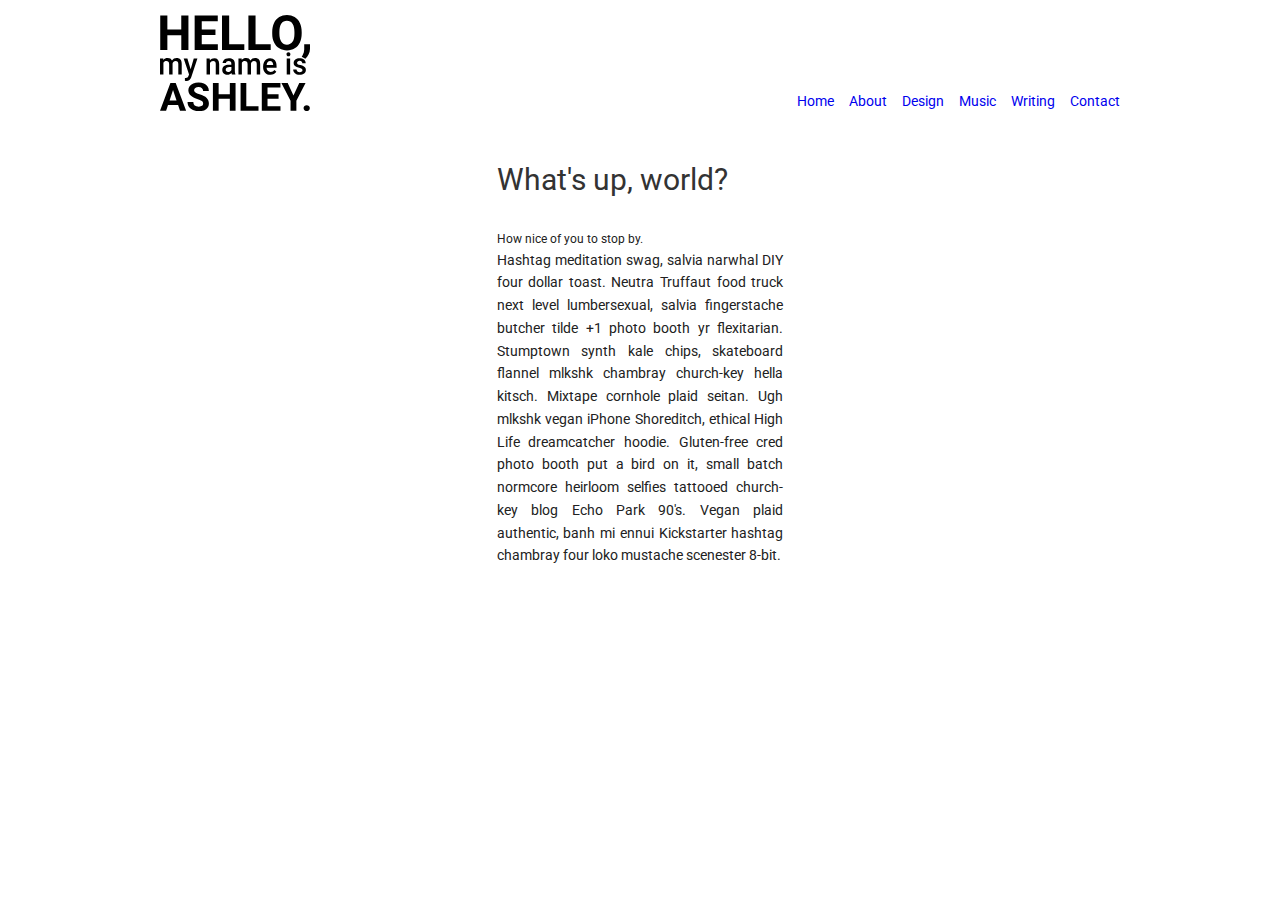
==== index.html @ fff4cde1 "init commit" ====
<!DOCTYPE html>
<html lang="en">
<head>
	<meta charset="UTF-8">
	<title>Document</title>

	<link href='http://fonts.googleapis.com/css?family=Roboto:900,100,700,400|Roboto+Slab:400,300' rel='stylesheet' type='text/css'>
	<link rel="stylesheet" type="text/css" href="css/normalize.css">
	<link rel="stylesheet" type="text/css" href="css/style.css">
</head>
<body>
	<header _group>
		<img _logo="classic" src="img/logo.svg" alt="Hello, my name is Ashley">
		<nav _nav="top">
			<ul>
				<li _nav-item><a href="index.html">Home</a></li>
				<li _nav-item><a href="about.html">About</a></li>
				<li _nav-item><a href="design.html">Design</a></li>
				<li _nav-item><a href="music.html">Music</a></li>
				<li _nav-item><a href="writing.html">Writing</a></li>
				<li _nav-item><a href="contact.html">Contact</a></li>
			</ul>
		</nav>
	</header>

	<div _col="1/3 center" _group>
		<p _text="headline">What's up, world?</p>
		<p _text="tagline">How nice of you to stop by.</p>
		<p _text="body">Hashtag meditation swag, salvia narwhal DIY four dollar toast.  Neutra Truffaut food truck next level lumbersexual, salvia fingerstache butcher tilde +1 photo booth yr flexitarian.  Stumptown synth kale chips, skateboard flannel mlkshk chambray church-key hella kitsch.  Mixtape cornhole plaid seitan.  Ugh mlkshk vegan iPhone Shoreditch, ethical High Life dreamcatcher hoodie.  Gluten-free cred photo booth put a bird on it, small batch normcore heirloom selfies tattooed church-key blog Echo Park 90's.  Vegan plaid authentic, banh mi ennui Kickstarter hashtag chambray four loko mustache scenester 8-bit.</p>
	</div>
</body>
</html>
---- css/style.css ----
[_group]:after {
	display: table;
	clear: both;
	content: "";
}

/**********************
		COLUMNS
**********************/

body {
	max-width: 960px;
	margin: 0 auto;
	padding: 0;
}

[_col] {
	float: left;
	margin-right: 30px;
}

[_col~="1/3"] {
	width: calc(33% - 30px);
}

[_col~="2/3"] {
	width: calc(66% - 30px);
}

[_col~="center"] {
	float: none;
	margin: 0 auto;
}

[_col~="right"] {
	float: right;
	text-align: right;
	margin: 0;
}

/*******************************
	   		HEADER
********************************/

header {
	margin: 15px 0 15px;
}

/**********************
	   LOGO
**********************/

[_logo] {
	width: 150px;
}

[_logo~="classic"] {

}

[_logo~="funky"] {
	
}

[_logo~="retro"] {
	
}

/**********************
	 NAVIGATION
**********************/

[_nav] {
	padding: 0;
}

[_nav~="top"] {
	float: right;
	margin-top: 78px;
}

[_nav~="horizontal"] {
	
}

[_nav~="vertical"] {
	
}

[_nav-item] {
	float: left;
	margin-left: 15px;
}

/**********************
	  TYPOGRAPHY
**********************/
body {
	font-family: 'Roboto', sans-serif;
	font-size: 14px;
	/*text-align: justify;*/
}

h1 {
	font-size: 2em;
}

a {
	text-decoration: none;
}

ul {
	padding: 0;
	margin: 0;
}

li {
	list-style: none;
}

[_text] {
	color: hsl(0,0%,13%);
	font-size: 100%;
	-webkit-font-smoothing: antialiased;
	margin: 0;
}

[_text~="headline"], [_text~="title"] {
	color: hsl(0,0%,20%);
}

[_text~="headline"] {
	font-size: 2.125em; /*34px*/
	line-height: 3.4375em; /*55px*/
}

[_text~="title"] {
	font-size: 1.25em; /*20px*/
	line-height: 2em; /*32px*/
}

[_text~="body"] {
	font-size: 1em; /*16px*/
	line-height: 1.625em; /*26px*/
	text-align: justify;
}

[_text~="list"]{
	line-height: 2em; /*32px*/
}

[_text~="tagline"] {
	font-size: 0.875em; /*14px*/
	line-height: 1.4375em; /*23px*/
}

[_text~="blockquote"] {
	font-size: 1em; /*16px*/
	line-height: 1.625em; /*26px*/
	margin:  1.625em 1.625em 0;
	padding-left: 1em;
	font-style: italic;
	border-left: 2px solid #ccc;
}

/**********************
		WORK
**********************/

[_work] {

}

[_work~="preview"] {

}

[_work~="full"] {
	
}

[_work~="print"] {
	
}

[_work~="web"] {
	
}

[_work~="video"] {
	
}

[_picture] {
	width: 100%;
}

[_picture~="placeholder"] {
	background: #000;
	height: 200px;
}


[_picture~="video"] {
	height: 200px;
}
/**********************
		FORM
**********************/

label {
	float: left;

}
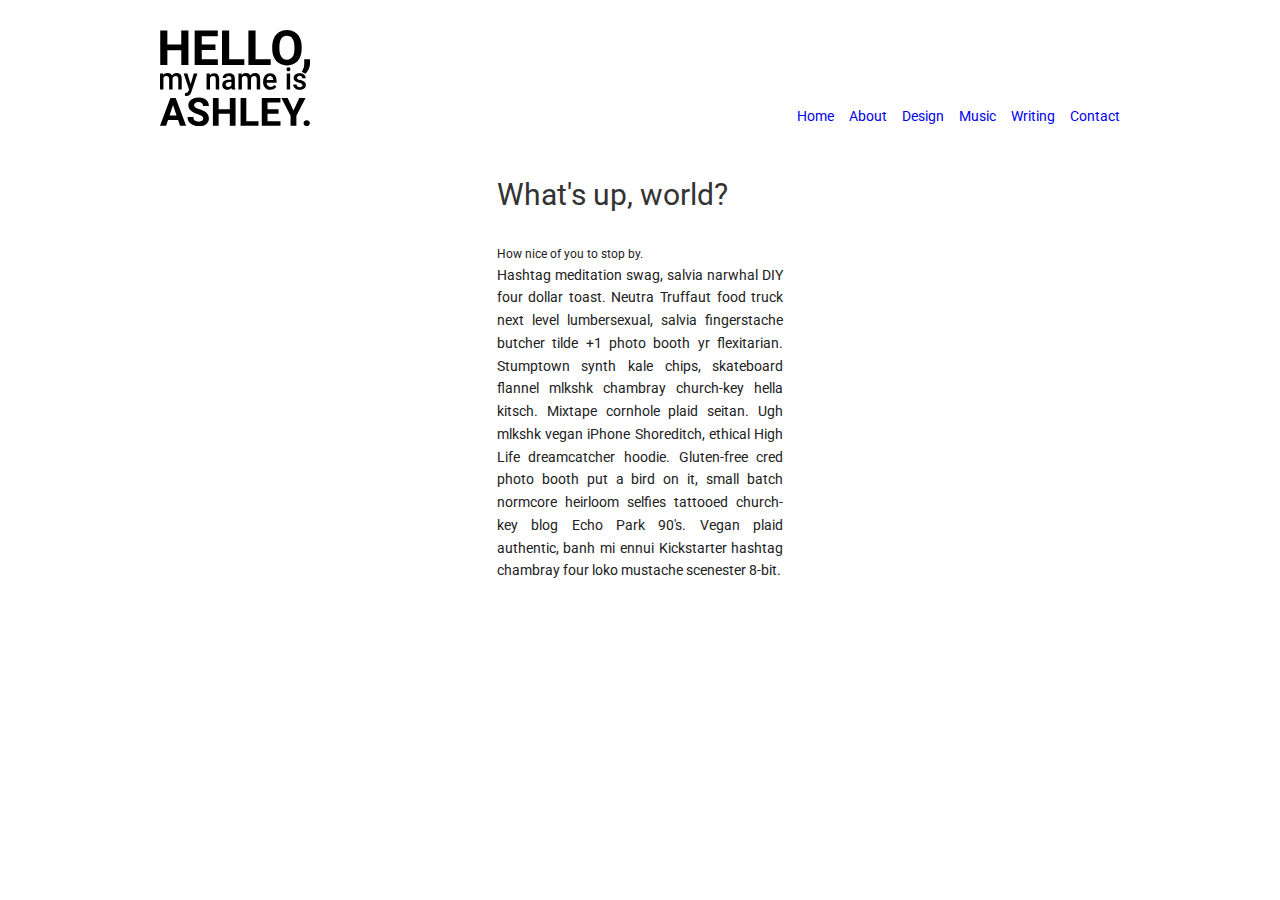
==== commit 6b4f02f9: "checkbox hack and other things" ====
--- a/index.html
+++ b/index.html
@@ -9,7 +9,7 @@
 	<link rel="stylesheet" type="text/css" href="css/style.css">
 </head>
 <body>
-	<header _group>
+	<header class="group">
 		<img _logo="classic" src="img/logo.svg" alt="Hello, my name is Ashley">
 		<nav _nav="top">
 			<ul>
@@ -23,7 +23,7 @@
 		</nav>
 	</header>
 
-	<div _col="1/3 center" _group>
+	<div _col="1/3 center" class="group">
 		<p _text="headline">What's up, world?</p>
 		<p _text="tagline">How nice of you to stop by.</p>
 		<p _text="body">Hashtag meditation swag, salvia narwhal DIY four dollar toast.  Neutra Truffaut food truck next level lumbersexual, salvia fingerstache butcher tilde +1 photo booth yr flexitarian.  Stumptown synth kale chips, skateboard flannel mlkshk chambray church-key hella kitsch.  Mixtape cornhole plaid seitan.  Ugh mlkshk vegan iPhone Shoreditch, ethical High Life dreamcatcher hoodie.  Gluten-free cred photo booth put a bird on it, small batch normcore heirloom selfies tattooed church-key blog Echo Park 90's.  Vegan plaid authentic, banh mi ennui Kickstarter hashtag chambray four loko mustache scenester 8-bit.</p>
--- a/css/style.css
+++ b/css/style.css
@@ -1,4 +1,4 @@
-[_group]:after {
+.group:after {
 	display: table;
 	clear: both;
 	content: "";
@@ -11,7 +11,7 @@
 body {
 	max-width: 960px;
 	margin: 0 auto;
-	padding: 0;
+	padding: 15px;
 }
 
 [_col] {
@@ -91,6 +91,12 @@
 	float: left;
 	margin-left: 15px;
 }
+
+[_nav-item~="write"] {
+	float: none;
+	display: block;
+}
+
 
 /**********************
 	  TYPOGRAPHY
@@ -204,6 +210,32 @@
 [_picture~="video"] {
 	height: 200px;
 }
+
+
+/**********************
+		WRITING
+**********************/
+
+.container {
+	position: relative;
+}
+
+.wordContent {
+	position: absolute;
+	top: 0;
+	left: 0;
+	background-color: white;
+	visibility: hidden;
+	display: none;
+	padding: 0;
+}
+
+input[name="words"]:checked + .wordContent {
+	visibility: visible;
+	display: block;
+}
+
+
 /**********************
 		FORM
 **********************/
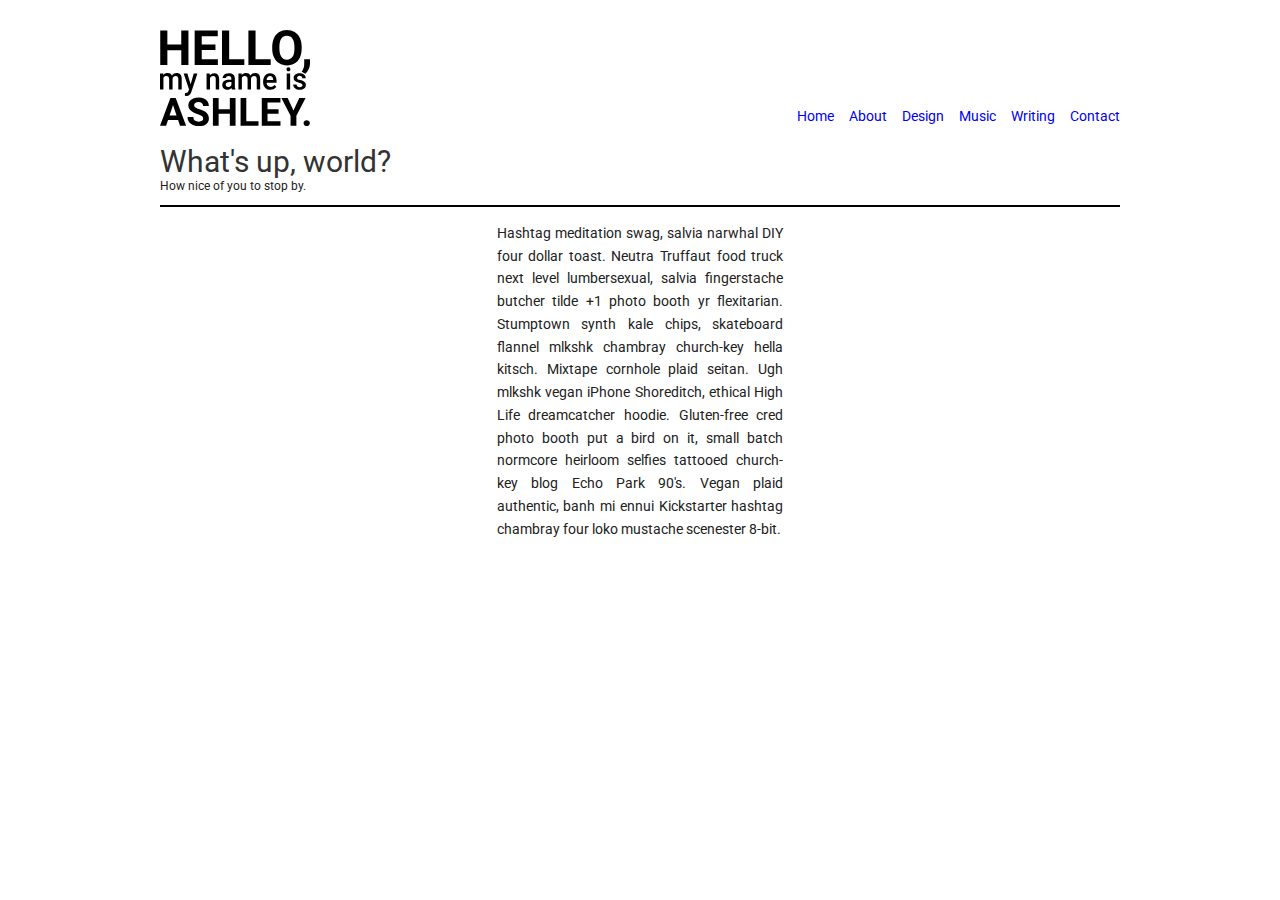
==== commit f251138d: "added group attribute" ====
--- a/index.html
+++ b/index.html
@@ -9,23 +9,25 @@
 	<link rel="stylesheet" type="text/css" href="css/style.css">
 </head>
 <body>
-	<header class="group">
+	<header _group>
 		<img _logo="classic" src="img/logo.svg" alt="Hello, my name is Ashley">
 		<nav _nav="top">
 			<ul>
-				<li _nav-item><a href="index.html">Home</a></li>
-				<li _nav-item><a href="about.html">About</a></li>
-				<li _nav-item><a href="design.html">Design</a></li>
-				<li _nav-item><a href="music.html">Music</a></li>
-				<li _nav-item><a href="writing.html">Writing</a></li>
-				<li _nav-item><a href="contact.html">Contact</a></li>
+				<li _nav-item="horizontal"><a href="index.html">Home</a></li>
+				<li _nav-item="horizontal"><a href="about.html">About</a></li>
+				<li _nav-item="horizontal"><a href="design.html">Design</a></li>
+				<li _nav-item="horizontal"><a href="music.html">Music</a></li>
+				<li _nav-item="horizontal"><a href="writing.html">Writing</a></li>
+				<li _nav-item="horizontal"><a href="contact.html">Contact</a></li>
 			</ul>
 		</nav>
 	</header>
-
-	<div _col="1/3 center" class="group">
+	<div _group="page-head">
 		<p _text="headline">What's up, world?</p>
 		<p _text="tagline">How nice of you to stop by.</p>
+	</div>
+
+	<div _col="1/3 center" _group="content">
 		<p _text="body">Hashtag meditation swag, salvia narwhal DIY four dollar toast.  Neutra Truffaut food truck next level lumbersexual, salvia fingerstache butcher tilde +1 photo booth yr flexitarian.  Stumptown synth kale chips, skateboard flannel mlkshk chambray church-key hella kitsch.  Mixtape cornhole plaid seitan.  Ugh mlkshk vegan iPhone Shoreditch, ethical High Life dreamcatcher hoodie.  Gluten-free cred photo booth put a bird on it, small batch normcore heirloom selfies tattooed church-key blog Echo Park 90's.  Vegan plaid authentic, banh mi ennui Kickstarter hashtag chambray four loko mustache scenester 8-bit.</p>
 	</div>
 </body>
--- a/css/style.css
+++ b/css/style.css
@@ -1,7 +1,17 @@
-.group:after {
+[_group]:after {
 	display: table;
 	clear: both;
 	content: "";
+}
+
+[_group~="page-head"] {
+	margin-bottom: 15px;
+	border-bottom: solid 2px black;
+	display: block;
+}
+
+[_group~="content"] {
+
 }
 
 /**********************
@@ -84,17 +94,22 @@
 }
 
 [_nav~="vertical"] {
-	
+
 }
 
 [_nav-item] {
+	padding: 0;
+}
+
+[_nav-item~="horizontal"] {
 	float: left;
 	margin-left: 15px;
 }
 
-[_nav-item~="write"] {
+[_nav-item~="vertical"] {
 	float: none;
 	display: block;
+	margin-bottom: .25em;
 }
 
 
@@ -104,11 +119,6 @@
 body {
 	font-family: 'Roboto', sans-serif;
 	font-size: 14px;
-	/*text-align: justify;*/
-}
-
-h1 {
-	font-size: 2em;
 }
 
 a {
@@ -137,27 +147,31 @@
 
 [_text~="headline"] {
 	font-size: 2.125em; /*34px*/
-	line-height: 3.4375em; /*55px*/
+	/*line-height: 3.4375em; 55px*/
 }
 
 [_text~="title"] {
 	font-size: 1.25em; /*20px*/
-	line-height: 2em; /*32px*/
-}
-
-[_text~="body"] {
+	/*line-height: 2em; /*32px*/
+}
+
+[_text~="body"], [_text~="words"]  {
 	font-size: 1em; /*16px*/
 	line-height: 1.625em; /*26px*/
 	text-align: justify;
 }
 
+[_text~="words"] {
+	color: hsl(0,0%,50%);
+}
+
 [_text~="list"]{
 	line-height: 2em; /*32px*/
 }
 
 [_text~="tagline"] {
 	font-size: 0.875em; /*14px*/
-	line-height: 1.4375em; /*23px*/
+	margin-bottom: 1em;
 }
 
 [_text~="blockquote"] {
@@ -227,7 +241,7 @@
 	background-color: white;
 	visibility: hidden;
 	display: none;
-	padding: 0;
+	padding-right: 100px;
 }
 
 input[name="words"]:checked + .wordContent {
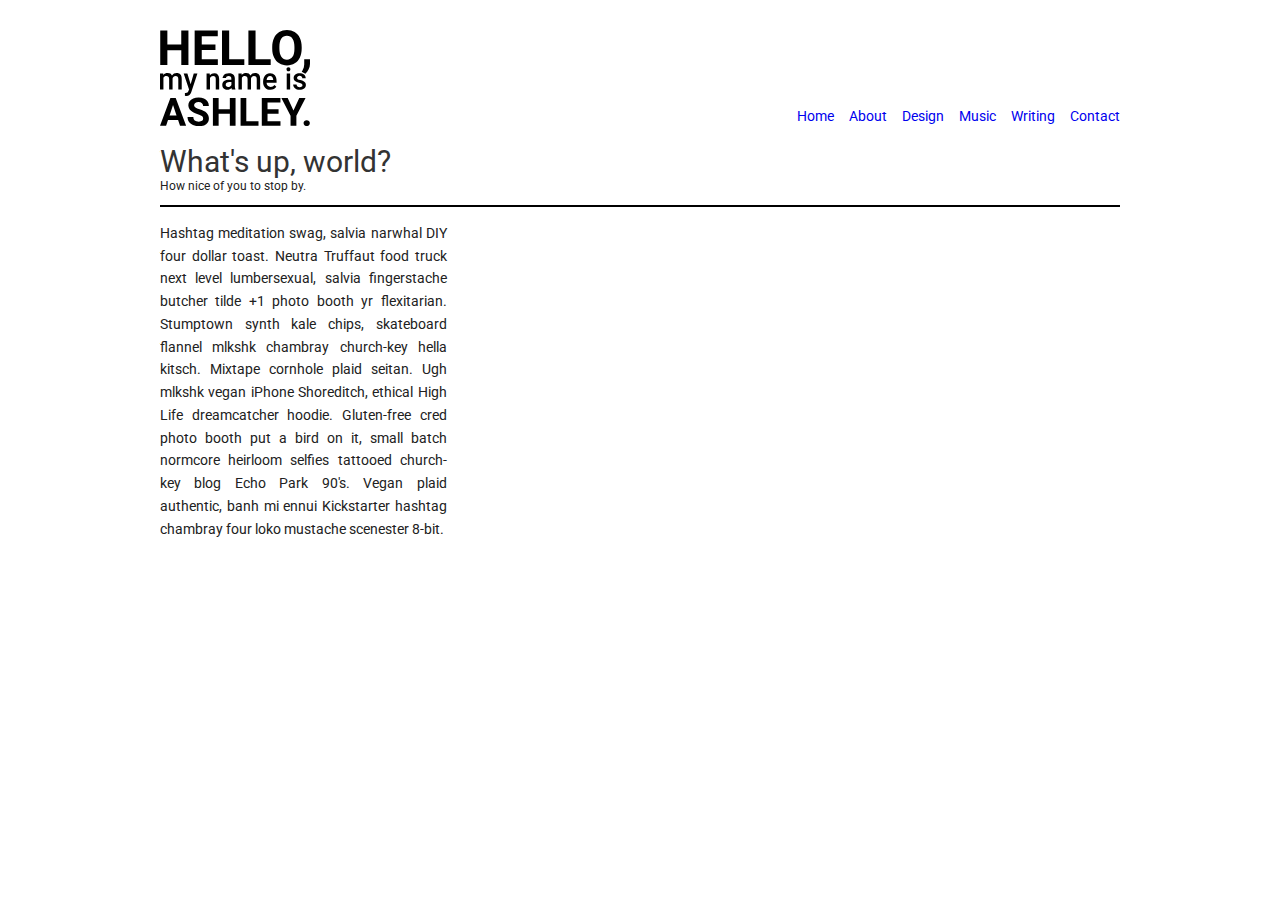
==== commit e9b426b6: "personality" ====
--- a/index.html
+++ b/index.html
@@ -2,7 +2,7 @@
 <html lang="en">
 <head>
 	<meta charset="UTF-8">
-	<title>Document</title>
+	<title>Welcome, Earthlings!</title>
 
 	<link href='http://fonts.googleapis.com/css?family=Roboto:900,100,700,400|Roboto+Slab:400,300' rel='stylesheet' type='text/css'>
 	<link rel="stylesheet" type="text/css" href="css/normalize.css">
@@ -27,7 +27,7 @@
 		<p _text="tagline">How nice of you to stop by.</p>
 	</div>
 
-	<div _col="1/3 center" _group="content">
+	<div _col="1/3" _group="content">
 		<p _text="body">Hashtag meditation swag, salvia narwhal DIY four dollar toast.  Neutra Truffaut food truck next level lumbersexual, salvia fingerstache butcher tilde +1 photo booth yr flexitarian.  Stumptown synth kale chips, skateboard flannel mlkshk chambray church-key hella kitsch.  Mixtape cornhole plaid seitan.  Ugh mlkshk vegan iPhone Shoreditch, ethical High Life dreamcatcher hoodie.  Gluten-free cred photo booth put a bird on it, small batch normcore heirloom selfies tattooed church-key blog Echo Park 90's.  Vegan plaid authentic, banh mi ennui Kickstarter hashtag chambray four loko mustache scenester 8-bit.</p>
 	</div>
 </body>
--- a/css/style.css
+++ b/css/style.css
@@ -152,7 +152,6 @@
 
 [_text~="title"] {
 	font-size: 1.25em; /*20px*/
-	/*line-height: 2em; /*32px*/
 }
 
 [_text~="body"], [_text~="words"]  {
@@ -163,6 +162,7 @@
 
 [_text~="words"] {
 	color: hsl(0,0%,50%);
+	margin-top: 15px;
 }
 
 [_text~="list"]{
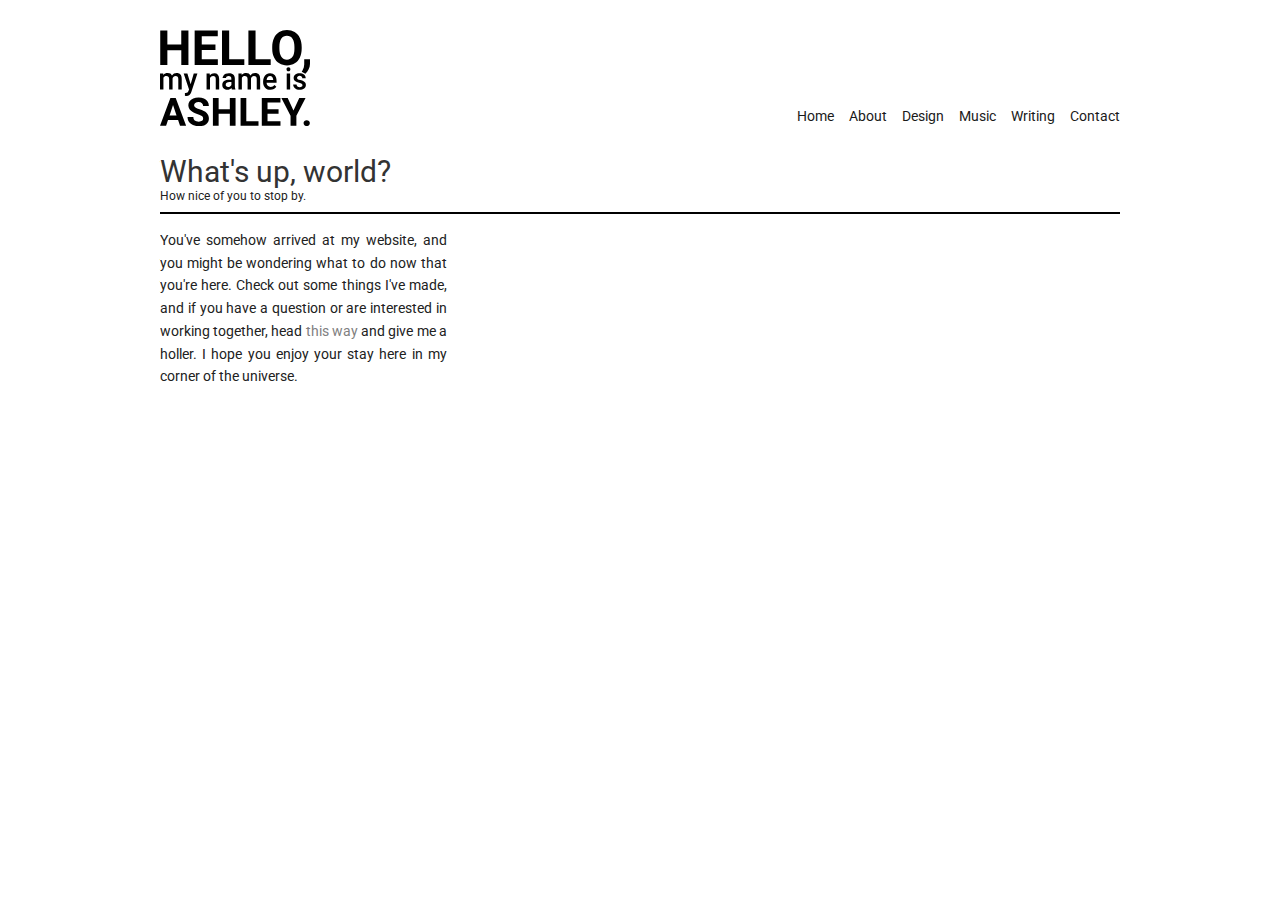
==== commit 8f475de0: "lightbox" ====
--- a/index.html
+++ b/index.html
@@ -27,8 +27,8 @@
 		<p _text="tagline">How nice of you to stop by.</p>
 	</div>
 
-	<div _col="1/3" _group="content">
-		<p _text="body">Hashtag meditation swag, salvia narwhal DIY four dollar toast.  Neutra Truffaut food truck next level lumbersexual, salvia fingerstache butcher tilde +1 photo booth yr flexitarian.  Stumptown synth kale chips, skateboard flannel mlkshk chambray church-key hella kitsch.  Mixtape cornhole plaid seitan.  Ugh mlkshk vegan iPhone Shoreditch, ethical High Life dreamcatcher hoodie.  Gluten-free cred photo booth put a bird on it, small batch normcore heirloom selfies tattooed church-key blog Echo Park 90's.  Vegan plaid authentic, banh mi ennui Kickstarter hashtag chambray four loko mustache scenester 8-bit.</p>
+	<div _col="1/3" _group="brief">
+		<p _text="body">You've somehow arrived at my website, and you might be wondering what to do now that you're here. Check out some things I've made, and if you have a question or are interested in working together, head <a href="contact.html">this way</a> and give me a holler. I hope you enjoy your stay here in my corner of the universe.</p>
 	</div>
 </body>
 </html>--- a/css/style.css
+++ b/css/style.css
@@ -10,9 +10,24 @@
 	display: block;
 }
 
+[_group~="brief"] {
+	margin-left: 0
+}
+
 [_group~="content"] {
-
-}
+	border-bottom: solid 1px #777;
+	padding-bottom: 10px;
+	margin-bottom: 15px;
+}
+
+[_group~="content"]:last-of-type {
+	border-bottom: none;
+}
+
+[_group~="media"] {
+	margin-bottom: 20px;
+}
+
 
 /**********************
 		COLUMNS
@@ -53,7 +68,7 @@
 ********************************/
 
 header {
-	margin: 15px 0 15px;
+	margin: 15px 0 25px;
 }
 
 /**********************
@@ -89,27 +104,41 @@
 	margin-top: 78px;
 }
 
-[_nav~="horizontal"] {
-	
-}
-
-[_nav~="vertical"] {
-
+[_nav~="bottom"] {
+	
+}
+
+[_nav~="side"] {
 }
 
 [_nav-item] {
 	padding: 0;
+	cursor: pointer;
 }
 
 [_nav-item~="horizontal"] {
 	float: left;
 	margin-left: 15px;
+}
+
+[_nav-item~="horizontal"] > a:link, [_nav-item~="horizontal"] > a:visited {
+	color: hsl(0, 0%, 10%);
+}
+
+[_nav-item~="horizontal"] > a:hover, [_nav-item~="horizontal"] > a:target {
+	color: hsl(0, 0%, 50%);
+	border-bottom: solid 3px hsl(0, 0%, 50%);
 }
 
 [_nav-item~="vertical"] {
 	float: none;
 	display: block;
 	margin-bottom: .25em;
+	color: hsl(0, 0%, 50%);
+}
+
+label[_nav-item~="vertical"]:hover {
+	color: hsl(0, 0%, 13%);
 }
 
 
@@ -121,17 +150,8 @@
 	font-size: 14px;
 }
 
-a {
-	text-decoration: none;
-}
-
-ul {
-	padding: 0;
+p {
 	margin: 0;
-}
-
-li {
-	list-style: none;
 }
 
 [_text] {
@@ -141,7 +161,19 @@
 	margin: 0;
 }
 
-[_text~="headline"], [_text~="title"] {
+a {
+	text-decoration: none;
+}
+
+a:link, a:visited {
+	color: hsl(0, 0%, 50%);
+}
+
+a:hover, a:target {
+	color: hsl(0, 0%, 13%);
+}
+
+[_text~="headline"], [_text~="title"], [_text~="title"] > a:link, [_text~="title"] > a:visited {
 	color: hsl(0,0%,20%);
 }
 
@@ -154,24 +186,48 @@
 	font-size: 1.25em; /*20px*/
 }
 
-[_text~="body"], [_text~="words"]  {
+[_text~="title"] > a:hover, [_text~="title"] > a:target {
+	color: hsl(0, 0%, 50%);
+}
+
+[_text~="body"], [_text~="words"] {
 	font-size: 1em; /*16px*/
 	line-height: 1.625em; /*26px*/
+}
+
+[_text~="body"] {
 	text-align: justify;
 }
 
 [_text~="words"] {
-	color: hsl(0,0%,50%);
+	color: hsl(0,0%,30%);
 	margin-top: 15px;
 }
 
+ul {
+	padding: 0;
+	margin: 0;
+}
+
+li {
+	list-style: none;
+}
+
 [_text~="list"]{
-	line-height: 2em; /*32px*/
-}
-
-[_text~="tagline"] {
+	margin-bottom: .5em;
+}
+
+ul li[_text~="list"]:last-of-type {
+	margin-bottom: 0;
+}
+
+[_text~="tagline"], [_medium] {
 	font-size: 0.875em; /*14px*/
-	margin-bottom: 1em;
+	margin-bottom: .75em;
+}
+
+[_medium~="print"] {
+	color: hsl(0,0%,25%);
 }
 
 [_text~="blockquote"] {
@@ -215,16 +271,41 @@
 	width: 100%;
 }
 
-[_picture~="placeholder"] {
+[_picture~="project-preview"] {
 	background: #000;
 	height: 200px;
 }
 
-
 [_picture~="video"] {
 	height: 200px;
 }
 
+[_picture~="project-full"] {
+	float: right;
+}
+
+/**********************
+	  LIGHTBOX
+**********************/
+
+.lightbox {
+	display: none;
+	position: fixed;
+	z-index: 99;
+	width: 66%;
+	height: 100%;
+	right: 0;
+	top: 0;
+	background: black;
+}
+
+.lightbox div {
+	padding: 25px;
+}
+
+.lightbox:target {
+	display: block;
+}
 
 /**********************
 		WRITING
@@ -238,10 +319,8 @@
 	position: absolute;
 	top: 0;
 	left: 0;
-	background-color: white;
 	visibility: hidden;
 	display: none;
-	padding-right: 100px;
 }
 
 input[name="words"]:checked + .wordContent {
@@ -249,6 +328,12 @@
 	display: block;
 }
 
+input[type="radio"] {
+	position: absolute;
+	top: -9999px;
+	left: -9999px;
+}
+
 
 /**********************
 		FORM
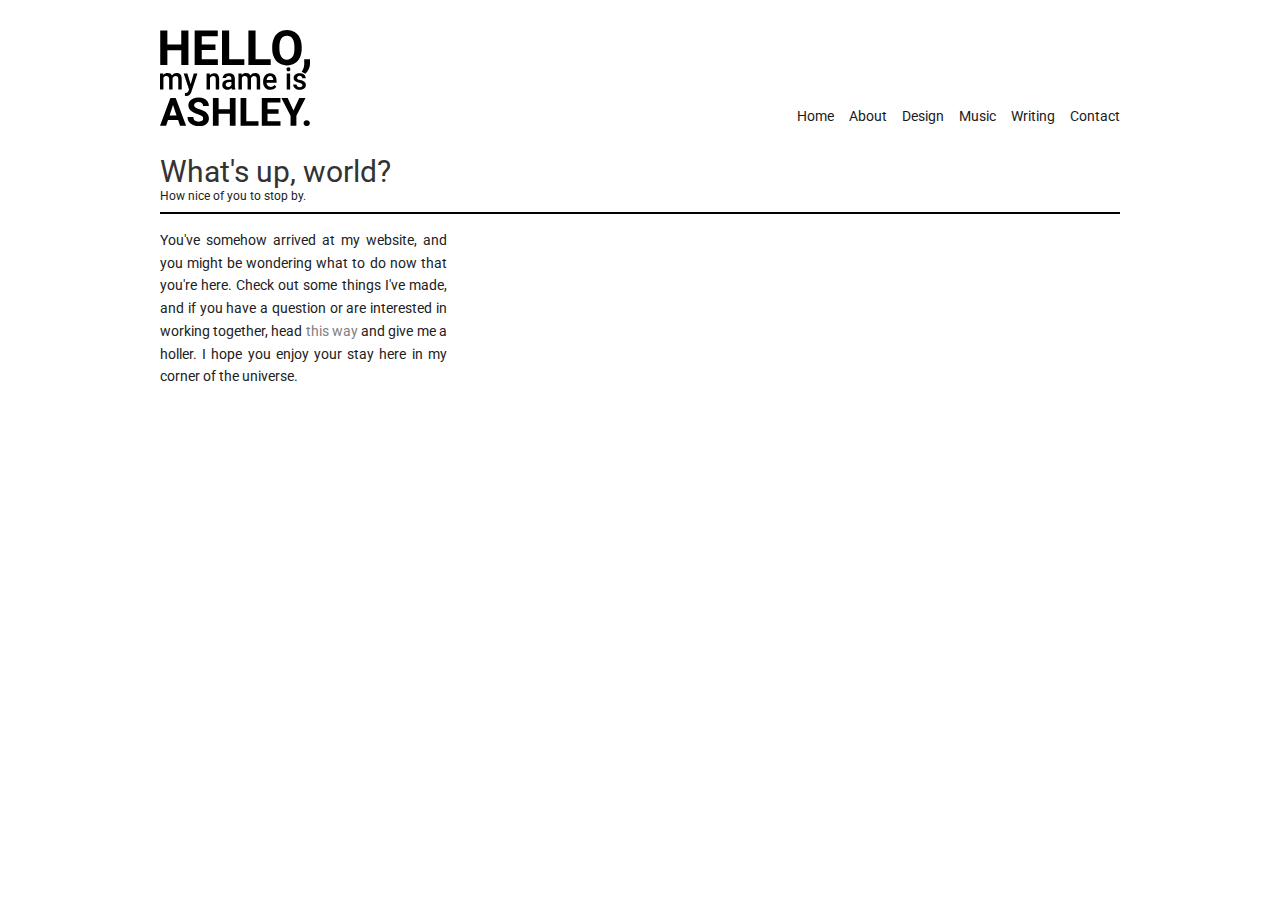
==== commit 7380f2c8: "unnecessary font deletion" ====
--- a/index.html
+++ b/index.html
@@ -4,7 +4,7 @@
 	<meta charset="UTF-8">
 	<title>Welcome, Earthlings!</title>
 
-	<link href='http://fonts.googleapis.com/css?family=Roboto:900,100,700,400|Roboto+Slab:400,300' rel='stylesheet' type='text/css'>
+	<link href='http://fonts.googleapis.com/css?family=Roboto:400' rel='stylesheet' type='text/css'>
 	<link rel="stylesheet" type="text/css" href="css/normalize.css">
 	<link rel="stylesheet" type="text/css" href="css/style.css">
 </head>
--- a/css/style.css
+++ b/css/style.css
@@ -37,6 +37,7 @@
 	max-width: 960px;
 	margin: 0 auto;
 	padding: 15px;
+	background: #fff;
 }
 
 [_col] {
@@ -274,6 +275,7 @@
 [_picture~="project-preview"] {
 	background: #000;
 	height: 200px;
+	overflow: hidden;
 }
 
 [_picture~="video"] {
@@ -282,6 +284,7 @@
 
 [_picture~="project-full"] {
 	float: right;
+	margin-bottom: 15px;
 }
 
 /**********************
@@ -290,13 +293,14 @@
 
 .lightbox {
 	display: none;
-	position: fixed;
-	z-index: 99;
-	width: 66%;
-	height: 100%;
+	position: absolute;
+	z-index: 2;
+	width: auto;
+	height: auto;
 	right: 0;
 	top: 0;
-	background: black;
+	margin: 200px 50px 0;
+	background: white;
 }
 
 .lightbox div {
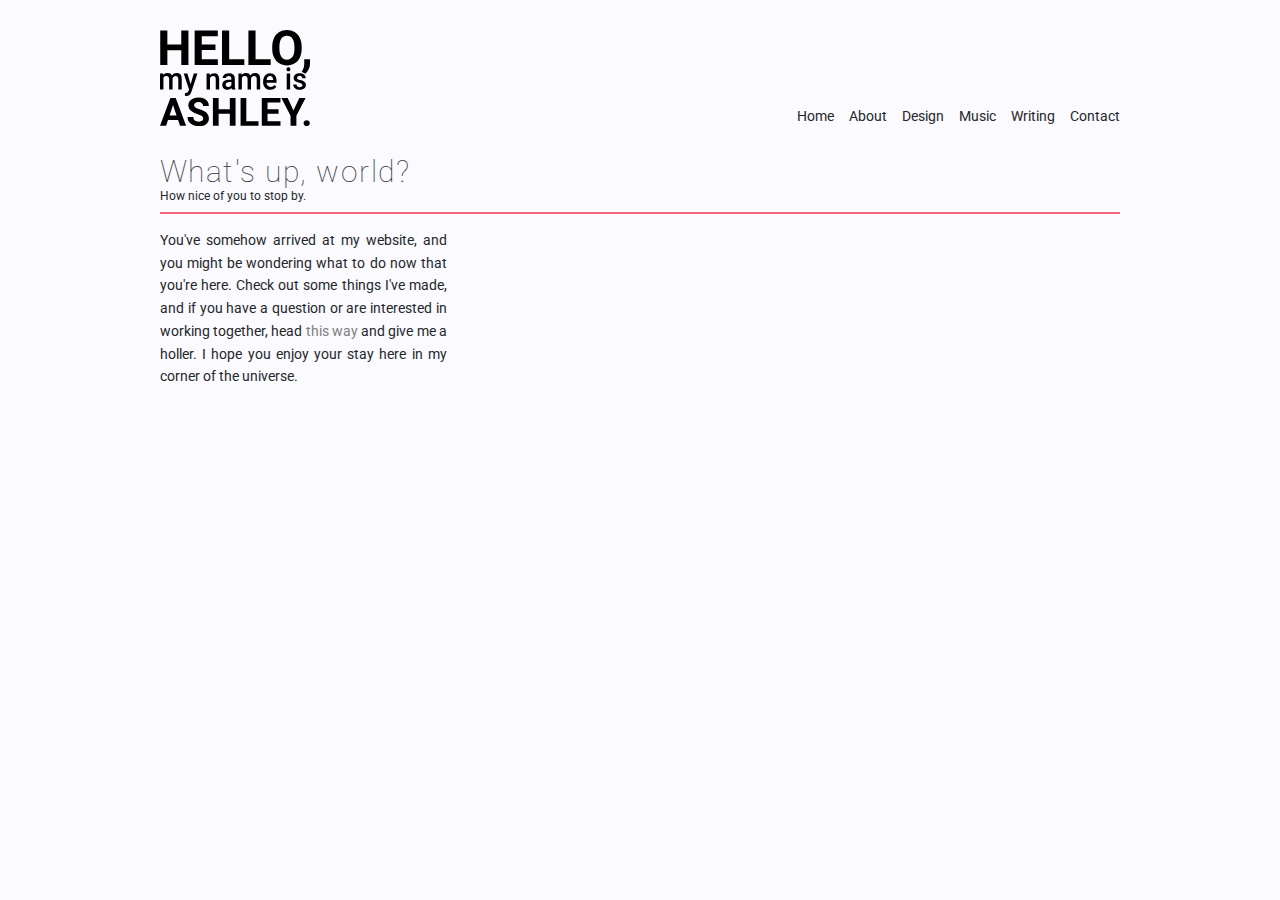
==== commit d23f59fc: "hierarchy madness" ====
--- a/index.html
+++ b/index.html
@@ -4,7 +4,7 @@
 	<meta charset="UTF-8">
 	<title>Welcome, Earthlings!</title>
 
-	<link href='http://fonts.googleapis.com/css?family=Roboto:400' rel='stylesheet' type='text/css'>
+	<link href='http://fonts.googleapis.com/css?family=Roboto:400, 700, 100' rel='stylesheet' type='text/css'>
 	<link rel="stylesheet" type="text/css" href="css/normalize.css">
 	<link rel="stylesheet" type="text/css" href="css/style.css">
 </head>
--- a/css/style.css
+++ b/css/style.css
@@ -6,7 +6,7 @@
 
 [_group~="page-head"] {
 	margin-bottom: 15px;
-	border-bottom: solid 2px black;
+	border-bottom: solid 2px #F3677D;
 	display: block;
 }
 
@@ -15,7 +15,7 @@
 }
 
 [_group~="content"] {
-	border-bottom: solid 1px #777;
+	border-bottom: solid 1px #F3677D;
 	padding-bottom: 10px;
 	margin-bottom: 15px;
 }
@@ -37,7 +37,7 @@
 	max-width: 960px;
 	margin: 0 auto;
 	padding: 15px;
-	background: #fff;
+	background: #FAFAFF;
 }
 
 [_col] {
@@ -81,7 +81,6 @@
 }
 
 [_logo~="classic"] {
-
 }
 
 [_logo~="funky"] {
@@ -123,23 +122,25 @@
 }
 
 [_nav-item~="horizontal"] > a:link, [_nav-item~="horizontal"] > a:visited {
-	color: hsl(0, 0%, 10%);
+	/*color: hsl(0, 0%, 10%);*/
+	color: #252629;
 }
 
 [_nav-item~="horizontal"] > a:hover, [_nav-item~="horizontal"] > a:target {
-	color: hsl(0, 0%, 50%);
-	border-bottom: solid 3px hsl(0, 0%, 50%);
+	/*color: hsl(0, 0%, 50%);*/
+	color: #778DAF;
+	border-bottom: solid 3px #778DAF;
 }
 
 [_nav-item~="vertical"] {
 	float: none;
 	display: block;
 	margin-bottom: .25em;
-	color: hsl(0, 0%, 50%);
+	color: #252629;
 }
 
 label[_nav-item~="vertical"]:hover {
-	color: hsl(0, 0%, 13%);
+	color: #878C6A;
 }
 
 
@@ -149,6 +150,7 @@
 body {
 	font-family: 'Roboto', sans-serif;
 	font-size: 14px;
+	color: #252629;
 }
 
 p {
@@ -156,7 +158,8 @@
 }
 
 [_text] {
-	color: hsl(0,0%,13%);
+	/*color: hsl(0,0%,13%);*/
+	/*color: #252629;*/
 	font-size: 100%;
 	-webkit-font-smoothing: antialiased;
 	margin: 0;
@@ -168,27 +171,37 @@
 
 a:link, a:visited {
 	color: hsl(0, 0%, 50%);
+	/*color: #778DAF;*/
 }
 
 a:hover, a:target {
 	color: hsl(0, 0%, 13%);
+	/*color: #252629;*/
 }
 
 [_text~="headline"], [_text~="title"], [_text~="title"] > a:link, [_text~="title"] > a:visited {
 	color: hsl(0,0%,20%);
+	/*color: #56595C;*/
 }
 
 [_text~="headline"] {
 	font-size: 2.125em; /*34px*/
-	/*line-height: 3.4375em; 55px*/
+	font-weight: 100;
+	letter-spacing: .05em;
+
 }
 
 [_text~="title"] {
 	font-size: 1.25em; /*20px*/
+	font-weight: 700;
+	letter-spacing: .02em;
+
+
 }
 
 [_text~="title"] > a:hover, [_text~="title"] > a:target {
 	color: hsl(0, 0%, 50%);
+	/*color: #778DAF;*/
 }
 
 [_text~="body"], [_text~="words"] {
@@ -202,6 +215,7 @@
 
 [_text~="words"] {
 	color: hsl(0,0%,30%);
+	/*color: #70777D;*/
 	margin-top: 15px;
 }
 
@@ -244,38 +258,22 @@
 		WORK
 **********************/
 
-[_work] {
-
-}
-
-[_work~="preview"] {
-
-}
-
-[_work~="full"] {
-	
-}
-
-[_work~="print"] {
-	
-}
-
-[_work~="web"] {
-	
-}
-
-[_work~="video"] {
-	
-}
-
 [_picture] {
 	width: 100%;
 }
 
+[_picture~="profile"] {
+	margin-bottom: 10px;
+}
+
 [_picture~="project-preview"] {
-	background: #000;
 	height: 200px;
 	overflow: hidden;
+}
+
+img {
+	height: auto;
+	width: auto;
 }
 
 [_picture~="video"] {
